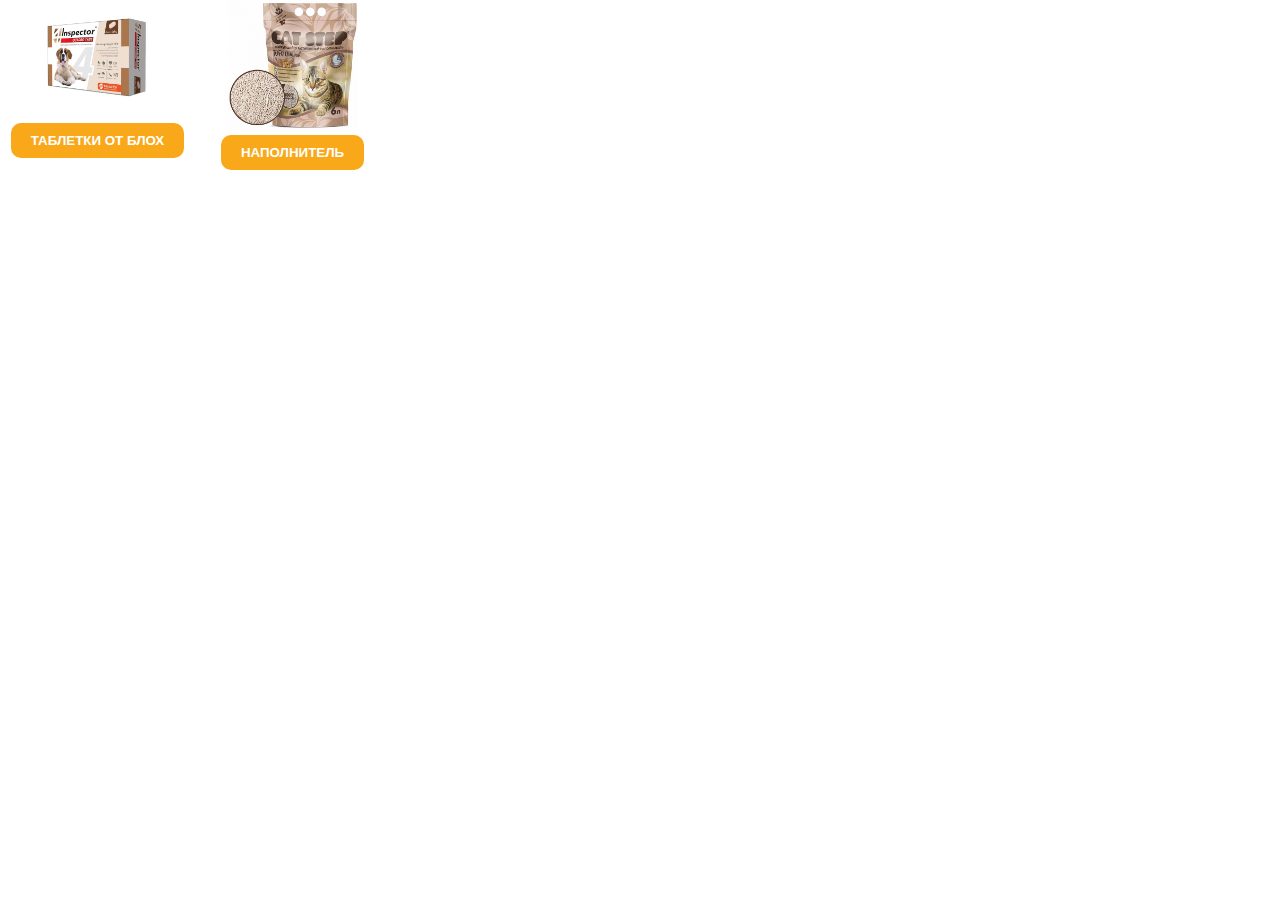
==== index.html @ 67499c74 "Update and rename main.html to index.html" ====
<!DOCTYPE html>
<html lang="en">
<head>
 <meta charset="UTF-8">
 <meta name="viewport" content="width=device-width, initialscale=1.0">
 <link rel="stylesheet" href="style.css">
 <title>Document</title>
</head>
<body>
 <div class="container">
 <div class="inner">
 <div class="item">
 <img src="1.jpg" alt="Oven" class="img">
 <button class="btn" id="btn1">Таблетки от блох</button>
 </div>
 <div class="item">
 <img src="2.jpg" alt="Telec" class="img">
 <button class="btn" id="btn2">Наполнитель</button>
 </div>
 </div>
 </div>
 <div class="usercard" id="usercard"></div>
 <script src="https://telegram.org/js/telegram-web-app.js"></script>
 <script src="app.js"></script>
</body>
</html>
---- style.css ----
body {
 margin: 0;
 padding: 0;
 font-size: 18px;
 color: var(--tg-theme-text-color);
 background: var(--tg-theme-bg-color);
}
.container {
 max-width: 390px;
}
.inner {
 display: grid;
 grid-template-columns: 1fr 1fr;
 grid-template-rows: 200px 200px 200px;
}
.img {
 width: 130px;
}
.item {
 text-align: center;
}
.btn {
 display: inline-block;
 padding: 10px 20px;
 border: none;
 background: rgb(248, 168, 24);
 border-radius: 10px;
 color: #fff;
 text-transform: uppercase;
 font-weight: 700;
 transition: background .2s linear;

}
 .btn:hover {
 background: lightgreen;
 }
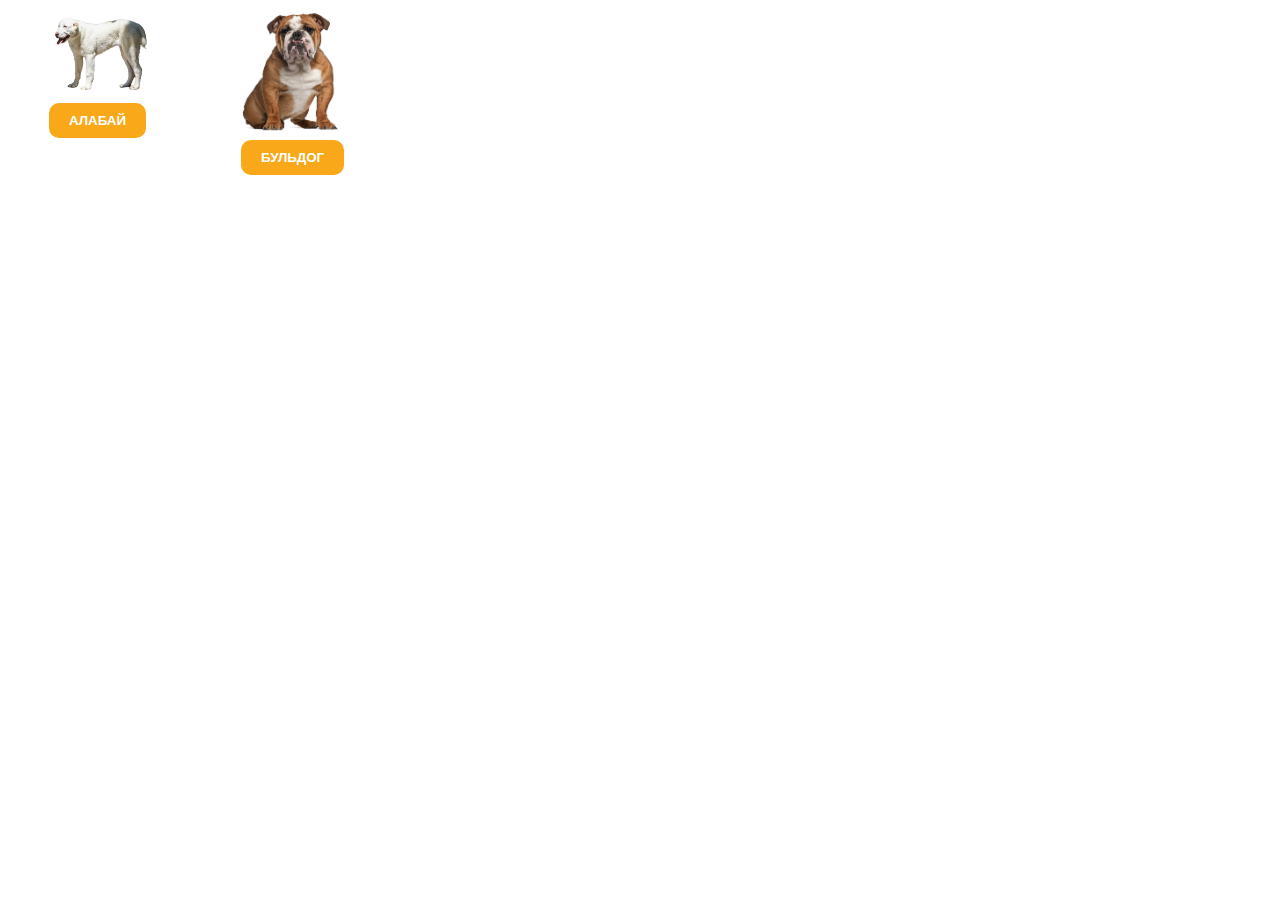
==== commit 0da27ed5: "Add files via upload" ====
--- a/index.html
+++ b/index.html
@@ -11,11 +11,11 @@
  <div class="inner">
  <div class="item">
  <img src="1.jpg" alt="Oven" class="img">
- <button class="btn" id="btn1">Таблетки от блох</button>
+ <button class="btn" id="btn1">Алабай</button>
  </div>
  <div class="item">
  <img src="2.jpg" alt="Telec" class="img">
- <button class="btn" id="btn2">Наполнитель</button>
+ <button class="btn" id="btn2">Бульдог</button>
  </div>
  </div>
  </div>
@@ -23,4 +23,4 @@
  <script src="https://telegram.org/js/telegram-web-app.js"></script>
  <script src="app.js"></script>
 </body>
-</html>
+</html>